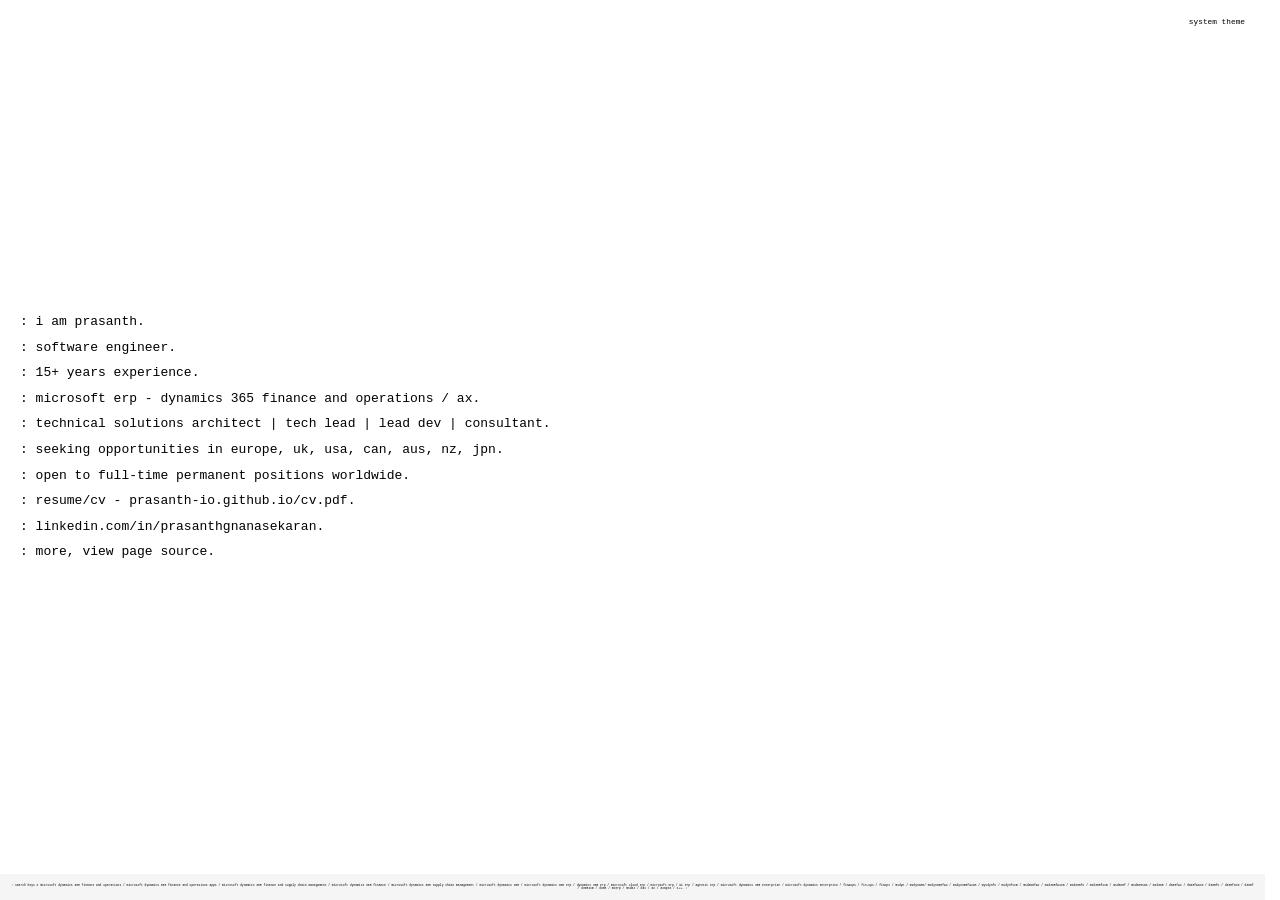
==== index.html @ 2db6f757 "Update index.html" ====
<!-- >_#\{[(<?x= hi io, 0's & 1-s and dots & d@$hes; 'hey there:' | "hel10 world". ping!>)]}*/ -->
<!--
   : 70 72 61 73 61 6E 74 68.
   : 112 114 97 115 97 110 116 104.
   : 01110000 01110010 01100001 01110011 01100001 01101110 01110100 01101000.
   : dotdashdashdot dotdashdot dotdash dotdotdot dotdash dashdot dash dotdotdotdot.
-->
<!-- : concept & theme : simple, minimal, basic, neat, clean, easy, straight, uncluttered, aesthetic, terminal, console, focus, classic, vintage, retro, old-school, text-only, typewriter & privacy. -->
<!DOCTYPE html>
<html lang="en">
    <head>
        <meta charset="UTF-8">
        <meta http-equiv="Content-Security-Policy" content=" default-src 'self'; script-src 'self'; style-src 'self'; img-src 'self'; connect-src 'none'; font-src 'self'; object-src 'none'; base-uri 'none'; form-action 'none';">
        <meta name="viewport" content="width=device-width, initial-scale=1.0">
        <meta name="robots" content="noindex, nofollow">
        <meta name="referrer" content="no-referrer">
        <meta name="color-scheme" content="light dark">
        <title>prasanth portfol.io</title>
        <link rel="icon" href="/favicon-light.svg" media="(prefers-color-scheme: light)">
        <link rel="icon" href="/favicon-dark.svg" media="(prefers-color-scheme: dark)">
        <link rel="stylesheet" href="style.css">
    </head>
    <body>
        <div class="theme-toggle">
           <code id="theme-toggle">system theme</code>
        </div>
        <main class="content">
            <div>
                <div><code>: i am prasanth.</code></div>
                <div><code>: software engineer.</code></div>
                <div><code>: 15+ years experience.</code></div>
                <div><code>: microsoft erp - dynamics 365 finance and operations / ax.</code></div>
                <div><code>: technical solutions architect | tech lead | lead dev | consultant.</code></div>
                <div><code>: seeking opportunities in europe, uk, usa, can, aus, nz, jpn.</code></div>
                <div><code>: open to full-time permanent positions worldwide.</code></div>
                <div><code><a href="https://prasanth-io.github.io/cv.pdf" target="_blank" rel="noopener noreferrer" class="plain-link">: resume/cv - prasanth-io.github.io/cv.pdf.</a></code></div>
                <div><code><a href="https://www.linkedin.com/in/prasanthgnanasekaran" target="_blank" rel="noopener noreferrer" class="plain-link">: linkedin.com/in/prasanthgnanasekaran.</a></code></div>
                <div><code><a href="view-source:https://prasanth-io.github.io" target="_blank" rel="noopener noreferrer" class="plain-link">: more, view page source.</code></div>
                <!--
                    <div><code>: end-to-end implementation, fit-gap analysis, support, hypercare, requirement analysis, migration analysis, documentation, poc, code review, peer review, architecture, mentoring/training.</code></div>
                    <div><code>: report, workflow, data migration, integration, web service, api, rsat, aif, er, ep, odata, visual studio, morphx, rbac, xds, performance tuning, trace parcer, dixf, dmf, tfs, vsts, git, lcs, ppac, devops, ci/cd, table, form, class, menu, menu item, data entity, macro, enum, edt, aot.</code></div>
                    <div><code>: power platform, power app, canvas app, power automate, power bi, fabric, data factory, data lake, onelake, azure logic app, azure function, azure, business event, dual-write, biztalk, bizapps, ssrs, ssis, sql server, iis. c#, .net, retail, commerce, docentric.</code></div>
                    <div><code>: unified, ude, cds, dataverse, copilot studio, github copilot.</code></div>
                    <div><code>: soapui, postman, itil, netbeans, eclipse, apache, mysql, redis, middleware, etl, service now, jira, php, drupal, javascript, jquery, ajax, html, css, xml.</code></div>
                    <div><code>: success by design, sure step, agile/scrum, and waterfall.</code></div>
                    <div><code>: ux, design # figma, blender.</code></div>
                    <div><code>: based out of bangalore & chennai.</code></div>
                    <div><code>: more happy to become an industrial design engineer.</code></div>
                    <div><code>: building "oceans & mountains" by 'the 19b9'.</code></div>
                    <div><code>: prasanth-io.github.io.</code></div>
                    <div><code>: github.com/prasanth-io.</code></div>
                    <!-- : this repo & page is only for my profile. for the apps that i am building, check github.com/the19b9 & the19b9.github.io -->
            </div>
        </main>
        <footer class="footer">
           <!-- : dear microsoft, kindly stop renaming the product. already we have enough names, the list goes without an end. finalise and stick to a name, more than the developer & customer / end-user, it's really hard for the recruiters. cheers. -->
           <div><code>: search keys # microsoft dynamics 365 finance and operations / microsoft dynamics 365 finance and operations apps / microsoft dynamics 365 finance and supply chain management / microsoft dynamics 365 finance / microsoft dynamics 365 supply chain management / microsoft dynamics 365 / microsoft dynamics 365 erp / dynamics 365 erp / microsoft cloud erp / microsoft erp / ai erp / agentic erp / microsoft dynamics 365 enterprise / microsoft dynamics enterprise / fin&ops / fin-ops / finops / msdyn / msdyn365/ msdyn365f&o / msdyn365f&scm / mysdynfo / msdynfscm / msd365f&o / msd365f&scm / msd365fo / msd365fscm / msd365f / msd365scm / msd365 / d365f&o / d365f&scm / d365fo / d365fscm / d365f / d365scm / d365 / mserp / msdax / dax / ax / axapta / x++. :</code></div>
           <!-- : theme & concept are my own. &copy prasanth  © prasanth-io/github.io. -->
        </footer>
    <script defer src="theme-toggle.js"></script>
    </body>
</html>
<!-- : dear seo's, pls don't crawl. dear browsers, pls don't track. dear github contributors, pls don't modifying this page / repo as it is my personal profile & portfolio page. thanks. -->
<!-- : நன்றி. -->
---- style.css ----
html, body {
    height: 100%;
    margin: 0;
}
:root {
    --bg: white;
    --text: black;
    --footer: #F5F5F5;
}
@media (prefers-color-scheme: dark) {
    :root {
        --bg: black;
        --text: white;
        --footer: #1A1A1A;
    }
}
:root[data-theme="dark"] {
    --bg: black;
    --text: white;
    --footer: #1A1A1A;
}
:root[data-theme="light"] {
    --bg: white;
    --text: black;
    --footer: #F5F5F5;
}
html {
    scrollbar-gutter: stable;
    font-family: ui-monospace, SFMono-Regular, Menlo, Consolas, monospace;
    -webkit-text-size-adjust: 100%;
}
body {
    display: flex;
    flex-direction: column;
    background: var(--bg);
    color: var(--text);
    overflow-x: hidden;
    -webkit-font-smoothing: antialiased;
    text-rendering: optimizeLegibility;
}
.content {
    flex-grow: 1;
    display: flex;
    align-items: center;
    justify-content: flex-start;
    padding-left: 20px;
    line-height: 1.6;
    width: 100%;
    overflow-x: auto;
}
.content > div {
    width: 100%;
    overflow-x: auto;
}
code {
    display: inline-block;
}
.footer {
    margin-top: auto;
    padding: 10px;
    text-align: center;
    font-size: 3px;
    word-break: break-word;
    background: var(--footer);
}
:focus-visible {
    outline: 2px solid currentColor;
    outline-offset: 2px;
}
.theme-toggle {
    position: absolute;
    top: 16px;
    right: 20px;
    font-family: inherit;
    font-size: 0.60em;
    line-height: inherit;
    cursor: pointer;
    user-select: none;
}
.plain-link,
.plain-link:visited,
.plain-link:hover,
.plain-link:active {
    color: inherit;
    text-decoration: none;
}
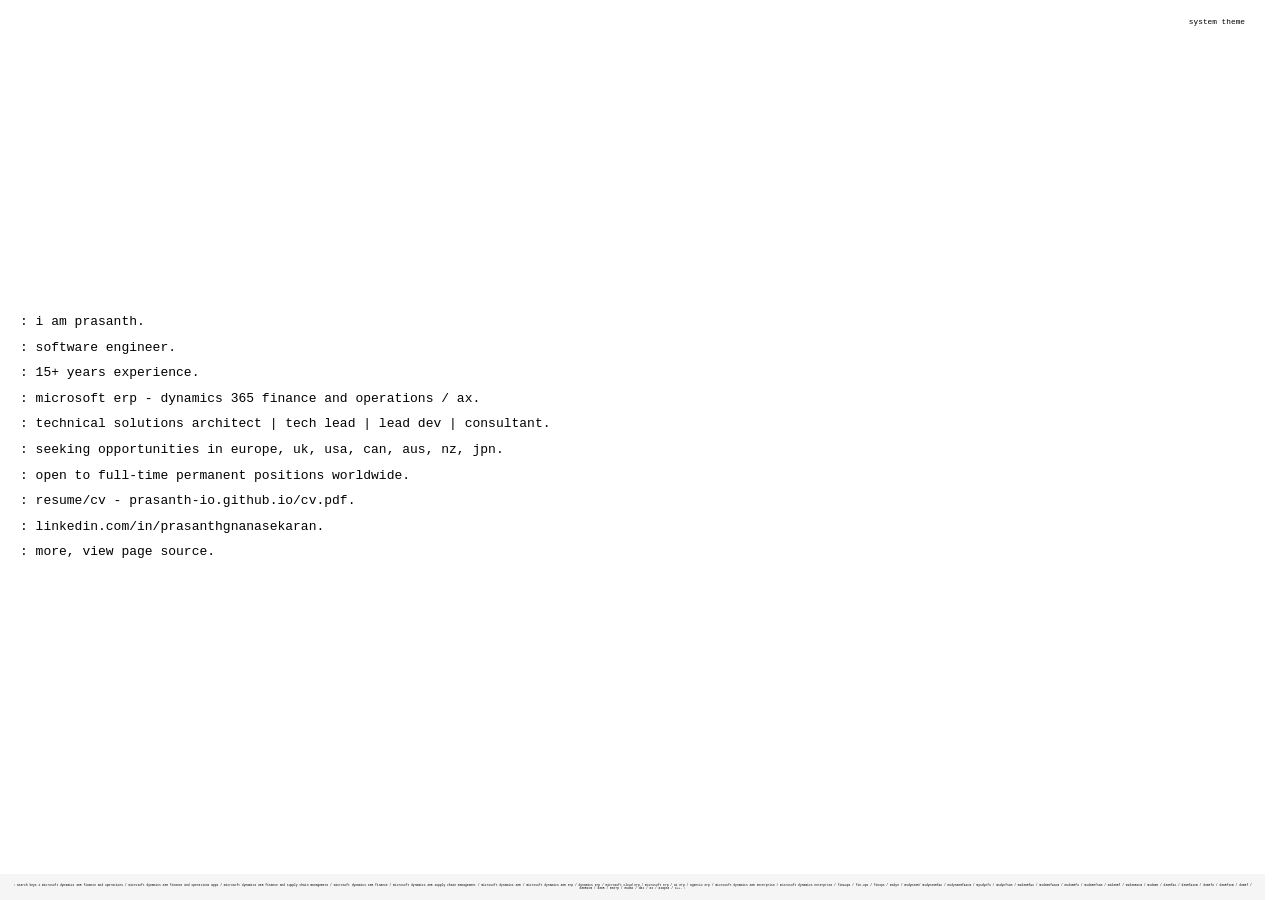
==== commit 1cc4b405: "Update index.html" ====
--- a/index.html
+++ b/index.html
@@ -35,7 +35,7 @@
                 <div><code>: open to full-time permanent positions worldwide.</code></div>
                 <div><code><a href="https://prasanth-io.github.io/cv.pdf" target="_blank" rel="noopener noreferrer" class="plain-link">: resume/cv - prasanth-io.github.io/cv.pdf.</a></code></div>
                 <div><code><a href="https://www.linkedin.com/in/prasanthgnanasekaran" target="_blank" rel="noopener noreferrer" class="plain-link">: linkedin.com/in/prasanthgnanasekaran.</a></code></div>
-                <div><code><a href="view-source:https://prasanth-io.github.io" target="_blank" rel="noopener noreferrer" class="plain-link">: more, view page source.</code></div>
+                <div><code>: more, view page source.</code></div>
                 <!--
                     <div><code>: end-to-end implementation, fit-gap analysis, support, hypercare, requirement analysis, migration analysis, documentation, poc, code review, peer review, architecture, mentoring/training.</code></div>
                     <div><code>: report, workflow, data migration, integration, web service, api, rsat, aif, er, ep, odata, visual studio, morphx, rbac, xds, performance tuning, trace parcer, dixf, dmf, tfs, vsts, git, lcs, ppac, devops, ci/cd, table, form, class, menu, menu item, data entity, macro, enum, edt, aot.</code></div>
@@ -54,7 +54,7 @@
         </main>
         <footer class="footer">
            <!-- : dear microsoft, kindly stop renaming the product. already we have enough names, the list goes without an end. finalise and stick to a name, more than the developer & customer / end-user, it's really hard for the recruiters. cheers. -->
-           <div><code>: search keys # microsoft dynamics 365 finance and operations / microsoft dynamics 365 finance and operations apps / microsoft dynamics 365 finance and supply chain management / microsoft dynamics 365 finance / microsoft dynamics 365 supply chain management / microsoft dynamics 365 / microsoft dynamics 365 erp / dynamics 365 erp / microsoft cloud erp / microsoft erp / ai erp / agentic erp / microsoft dynamics 365 enterprise / microsoft dynamics enterprise / fin&ops / fin-ops / finops / msdyn / msdyn365/ msdyn365f&o / msdyn365f&scm / mysdynfo / msdynfscm / msd365f&o / msd365f&scm / msd365fo / msd365fscm / msd365f / msd365scm / msd365 / d365f&o / d365f&scm / d365fo / d365fscm / d365f / d365scm / d365 / mserp / msdax / dax / ax / axapta / x++. :</code></div>
+           <div><code>: search keys # microsoft dynamics 365 finance and operations / microsoft dynamics 365 finance and operations apps / microsoft dynamics 365 finance and supply chain management / microsoft dynamics 365 finance / microsoft dynamics 365 supply chain management / microsoft dynamics 365 / microsoft dynamics 365 erp / dynamics erp / microsoft cloud erp / microsoft erp / ai erp / agentic erp / microsoft dynamics 365 enterprise / microsoft dynamics enterprise / fin&ops / fin-ops / finops / msdyn / msdyn365/ msdyn365f&o / msdyn365f&scm / mysdynfo / msdynfscm / msd365f&o / msd365f&scm / msd365fo / msd365fscm / msd365f / msd365scm / msd365 / d365f&o / d365f&scm / d365fo / d365fscm / d365f / d365scm / d365 / mserp / msdax / dax / ax / axapta / x++. :</code></div>
            <!-- : theme & concept are my own. &copy prasanth  © prasanth-io/github.io. -->
         </footer>
     <script defer src="theme-toggle.js"></script>
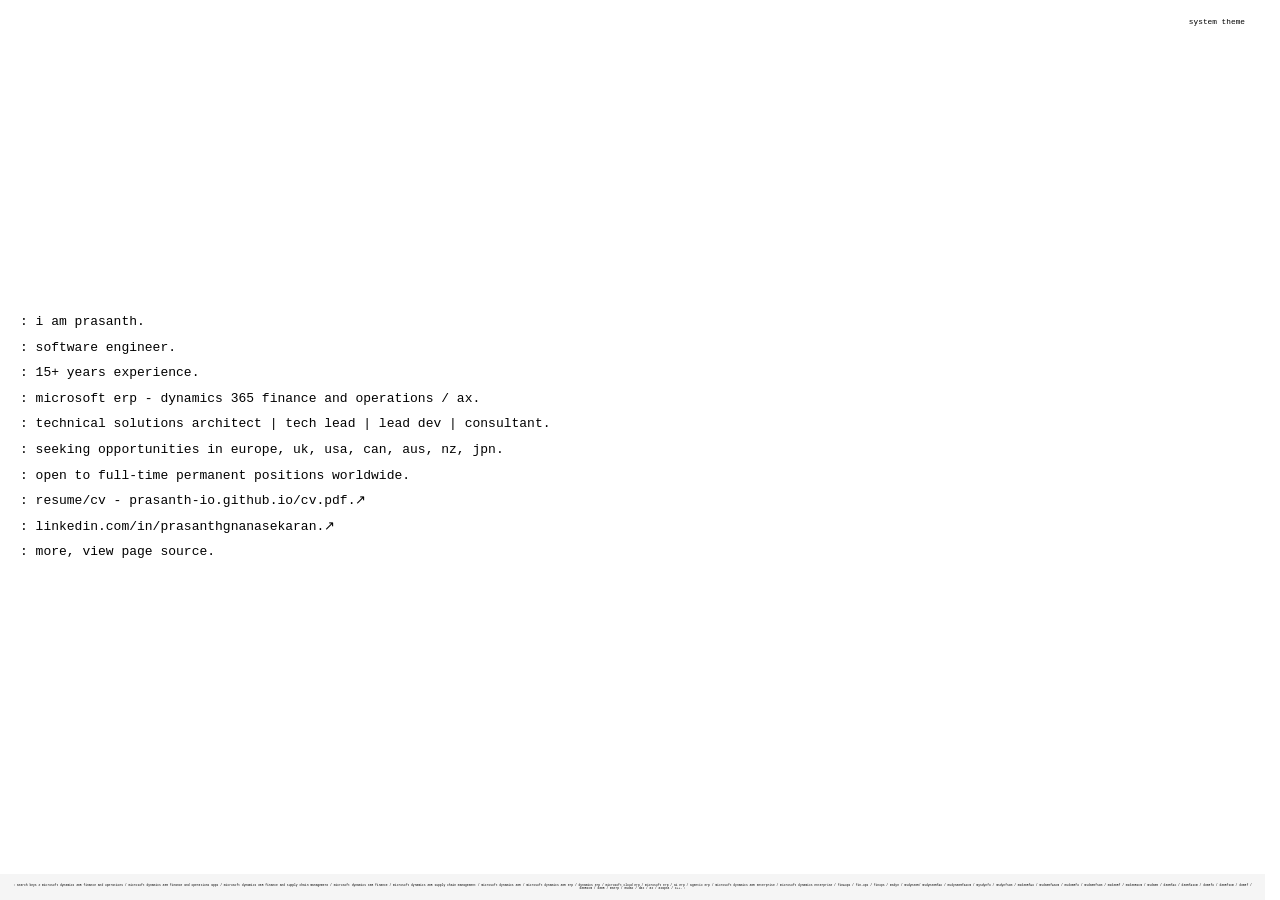
==== commit 99a5c11a: "Update index.html" ====
--- a/index.html
+++ b/index.html
@@ -33,8 +33,8 @@
                 <div><code>: technical solutions architect | tech lead | lead dev | consultant.</code></div>
                 <div><code>: seeking opportunities in europe, uk, usa, can, aus, nz, jpn.</code></div>
                 <div><code>: open to full-time permanent positions worldwide.</code></div>
-                <div><code><a href="https://prasanth-io.github.io/cv.pdf" target="_blank" rel="noopener noreferrer" class="plain-link">: resume/cv - prasanth-io.github.io/cv.pdf.</a></code></div>
-                <div><code><a href="https://www.linkedin.com/in/prasanthgnanasekaran" target="_blank" rel="noopener noreferrer" class="plain-link">: linkedin.com/in/prasanthgnanasekaran.</a></code></div>
+                <div><code><a href="https://prasanth-io.github.io/cv.pdf" target="_blank" rel="noopener noreferrer" class="plain-link">: resume/cv - prasanth-io.github.io/cv.pdf.↗</a></code></div>
+                <div><code><a href="https://www.linkedin.com/in/prasanthgnanasekaran" target="_blank" rel="noopener noreferrer" class="plain-link">: linkedin.com/in/prasanthgnanasekaran.↗</a></code></div>
                 <div><code>: more, view page source.</code></div>
                 <!--
                     <div><code>: end-to-end implementation, fit-gap analysis, support, hypercare, requirement analysis, migration analysis, documentation, poc, code review, peer review, architecture, mentoring/training.</code></div>
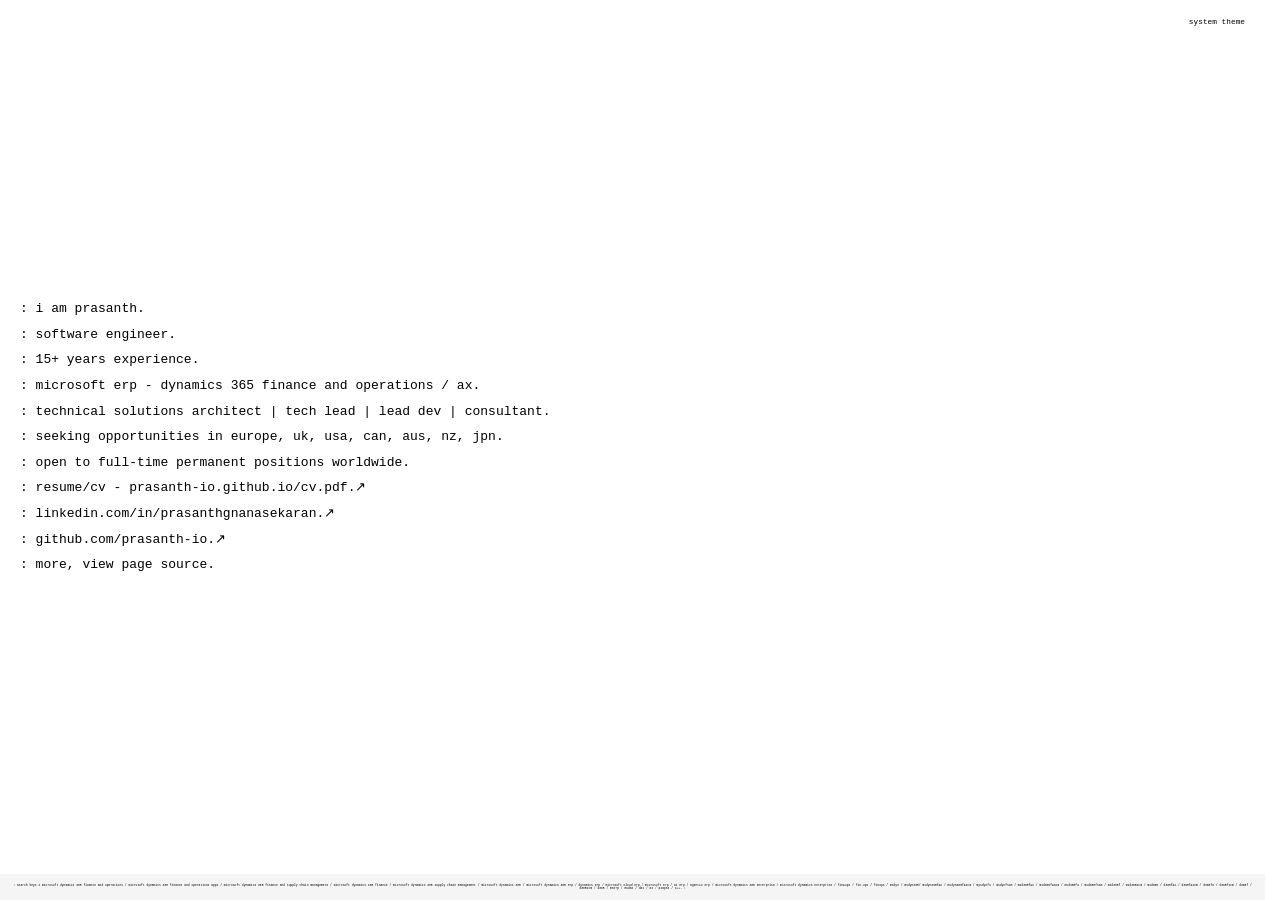
==== commit 0176e9b7: "Update index.html" ====
--- a/index.html
+++ b/index.html
@@ -35,6 +35,7 @@
                 <div><code>: open to full-time permanent positions worldwide.</code></div>
                 <div><code><a href="https://prasanth-io.github.io/cv.pdf" target="_blank" rel="noopener noreferrer" class="plain-link">: resume/cv - prasanth-io.github.io/cv.pdf.↗</a></code></div>
                 <div><code><a href="https://www.linkedin.com/in/prasanthgnanasekaran" target="_blank" rel="noopener noreferrer" class="plain-link">: linkedin.com/in/prasanthgnanasekaran.↗</a></code></div>
+                <div><code><a href="https://github.com/prasanth-io" target="_blank" rel="noopener noreferrer" class="plain-link">: github.com/prasanth-io.↗</a></code></div>
                 <div><code>: more, view page source.</code></div>
                 <!--
                     <div><code>: end-to-end implementation, fit-gap analysis, support, hypercare, requirement analysis, migration analysis, documentation, poc, code review, peer review, architecture, mentoring/training.</code></div>
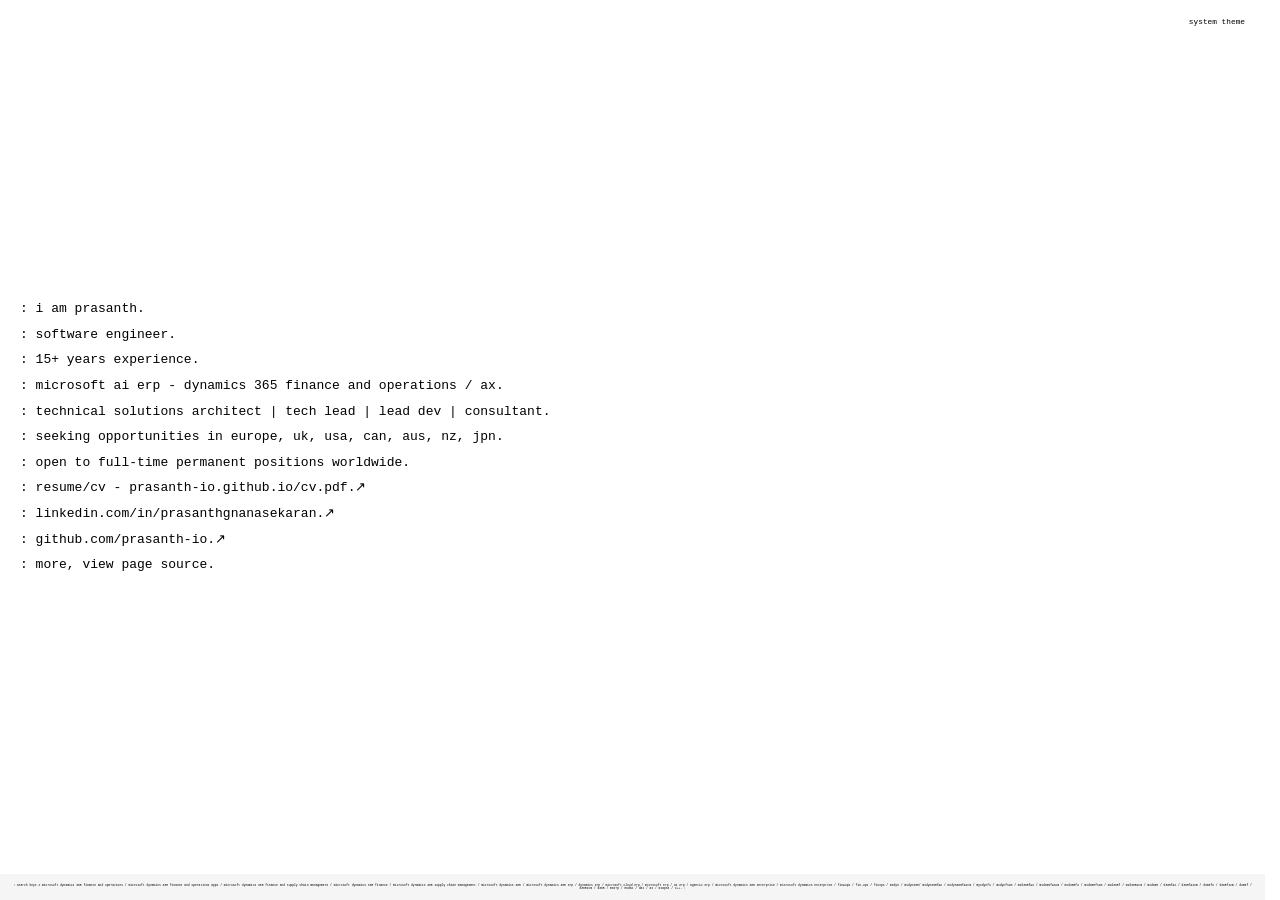
==== commit 64344416: "Update index.html" ====
--- a/index.html
+++ b/index.html
@@ -29,7 +29,7 @@
                 <div><code>: i am prasanth.</code></div>
                 <div><code>: software engineer.</code></div>
                 <div><code>: 15+ years experience.</code></div>
-                <div><code>: microsoft erp - dynamics 365 finance and operations / ax.</code></div>
+                <div><code>: microsoft ai erp - dynamics 365 finance and operations / ax.</code></div>
                 <div><code>: technical solutions architect | tech lead | lead dev | consultant.</code></div>
                 <div><code>: seeking opportunities in europe, uk, usa, can, aus, nz, jpn.</code></div>
                 <div><code>: open to full-time permanent positions worldwide.</code></div>
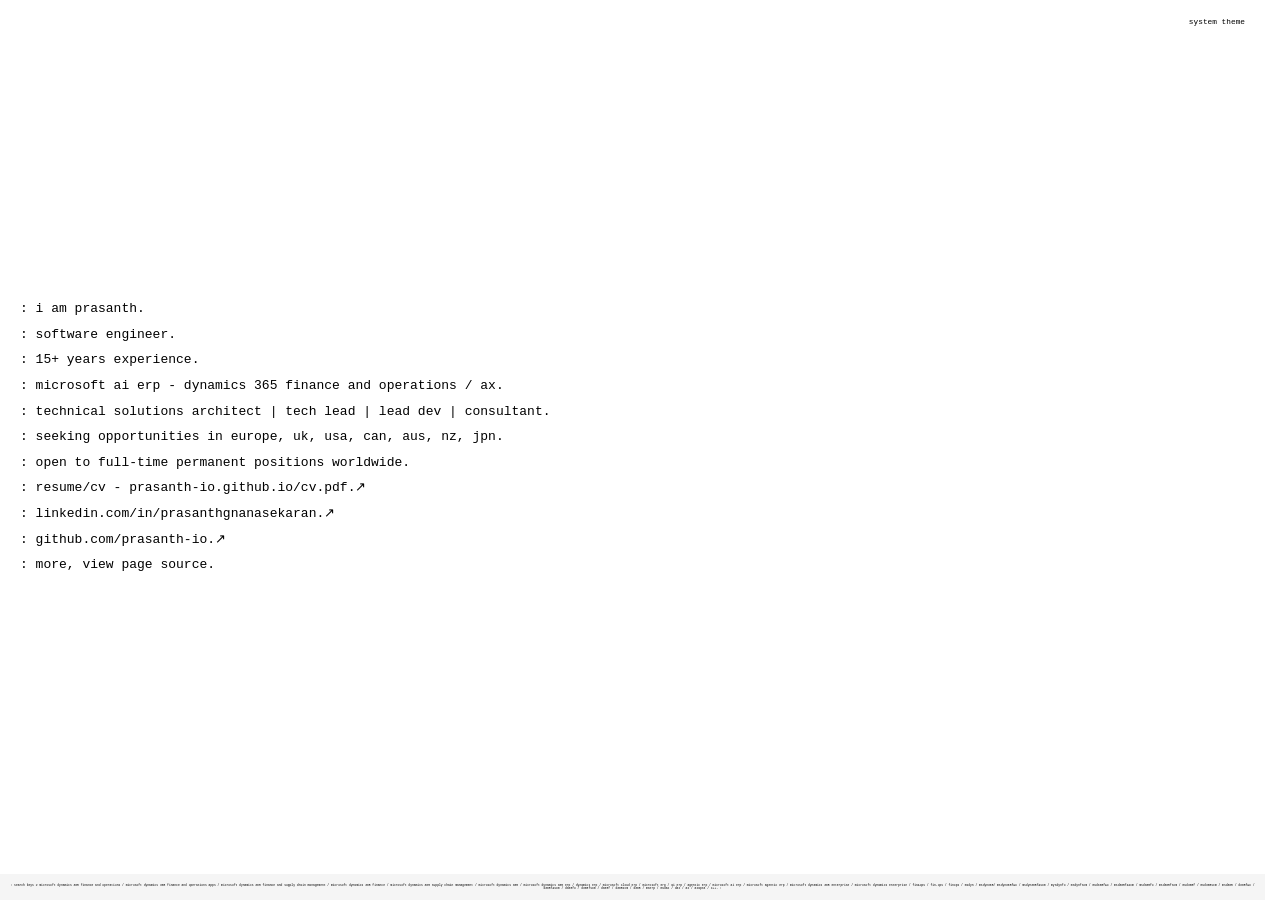
==== commit 2baa0b28: "Update index.html" ====
--- a/index.html
+++ b/index.html
@@ -55,7 +55,7 @@
         </main>
         <footer class="footer">
            <!-- : dear microsoft, kindly stop renaming the product. already we have enough names, the list goes without an end. finalise and stick to a name, more than the developer & customer / end-user, it's really hard for the recruiters. cheers. -->
-           <div><code>: search keys # microsoft dynamics 365 finance and operations / microsoft dynamics 365 finance and operations apps / microsoft dynamics 365 finance and supply chain management / microsoft dynamics 365 finance / microsoft dynamics 365 supply chain management / microsoft dynamics 365 / microsoft dynamics 365 erp / dynamics erp / microsoft cloud erp / microsoft erp / ai erp / agentic erp / microsoft dynamics 365 enterprise / microsoft dynamics enterprise / fin&ops / fin-ops / finops / msdyn / msdyn365/ msdyn365f&o / msdyn365f&scm / mysdynfo / msdynfscm / msd365f&o / msd365f&scm / msd365fo / msd365fscm / msd365f / msd365scm / msd365 / d365f&o / d365f&scm / d365fo / d365fscm / d365f / d365scm / d365 / mserp / msdax / dax / ax / axapta / x++. :</code></div>
+           <div><code>: search keys # microsoft dynamics 365 finance and operations / microsoft dynamics 365 finance and operations apps / microsoft dynamics 365 finance and supply chain management / microsoft dynamics 365 finance / microsoft dynamics 365 supply chain management / microsoft dynamics 365 / microsoft dynamics 365 erp / dynamics erp / microsoft cloud erp / microsoft erp / ai erp / agentic erp / microsoft ai erp / microsoft agentic erp / microsoft dynamics 365 enterprise / microsoft dynamics enterprise / fin&ops / fin-ops / finops / msdyn / msdyn365/ msdyn365f&o / msdyn365f&scm / mysdynfo / msdynfscm / msd365f&o / msd365f&scm / msd365fo / msd365fscm / msd365f / msd365scm / msd365 / d365f&o / d365f&scm / d365fo / d365fscm / d365f / d365scm / d365 / mserp / msdax / dax / ax / axapta / x++. :</code></div>
            <!-- : theme & concept are my own. &copy prasanth  © prasanth-io/github.io. -->
         </footer>
     <script defer src="theme-toggle.js"></script>
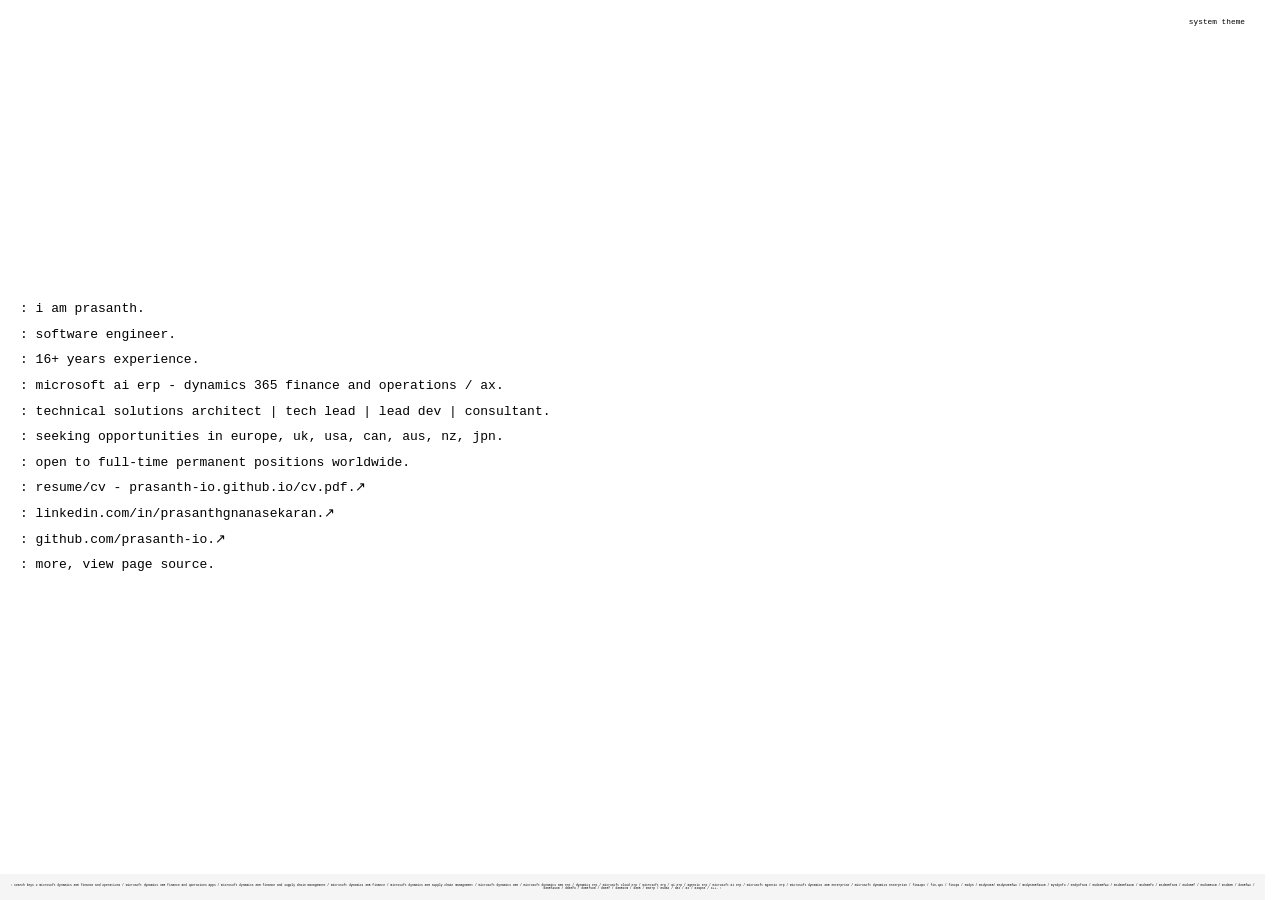
==== commit a5b1bca2: "Update index.html" ====
--- a/index.html
+++ b/index.html
@@ -28,7 +28,7 @@
             <div>
                 <div><code>: i am prasanth.</code></div>
                 <div><code>: software engineer.</code></div>
-                <div><code>: 15+ years experience.</code></div>
+                <div><code>: 16+ years experience.</code></div>
                 <div><code>: microsoft ai erp - dynamics 365 finance and operations / ax.</code></div>
                 <div><code>: technical solutions architect | tech lead | lead dev | consultant.</code></div>
                 <div><code>: seeking opportunities in europe, uk, usa, can, aus, nz, jpn.</code></div>
